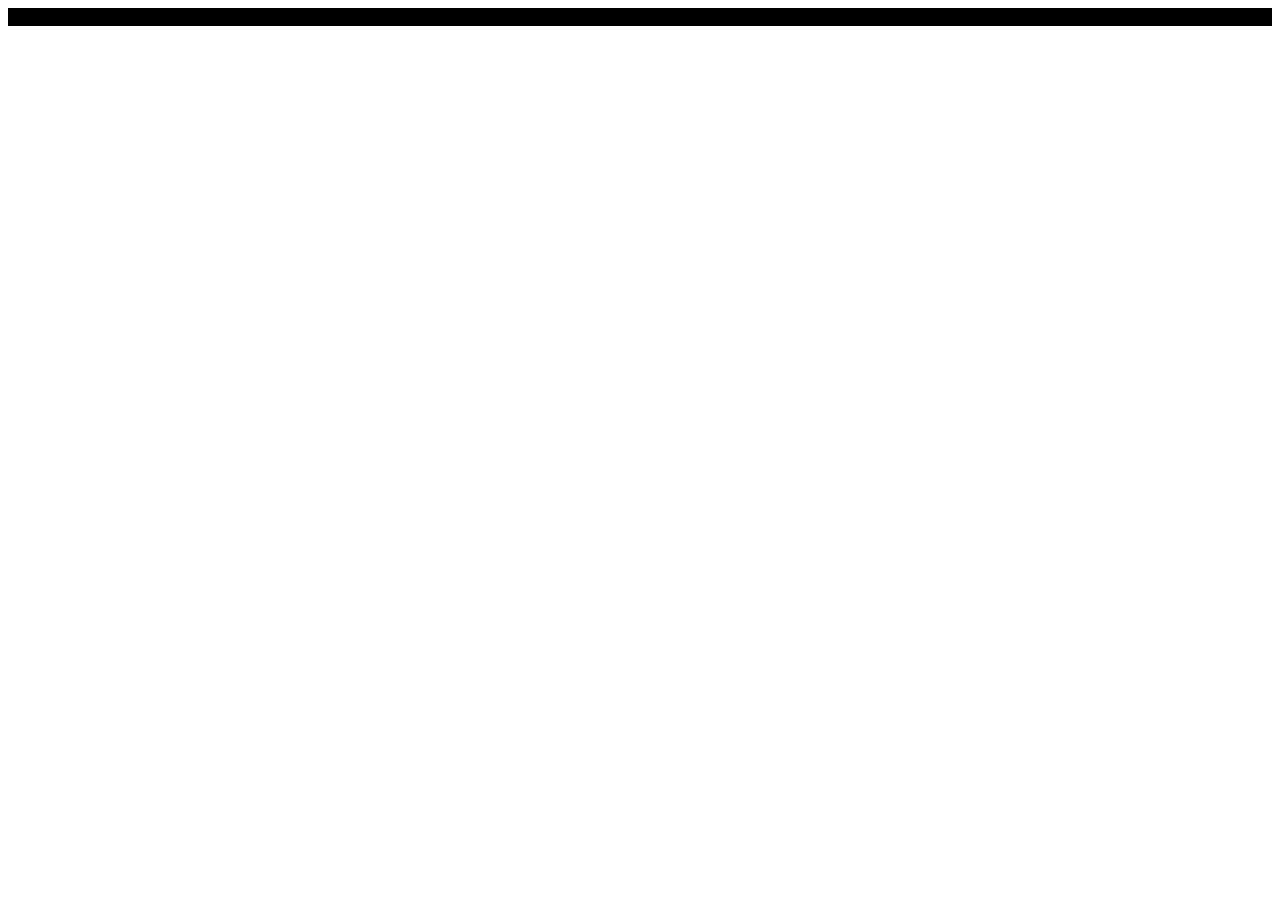
==== index.html @ 46e7c309 "Set up index.html and linked JavaScript and Style.css files" ====
<!DOCTYPE html>
<html lang="en">
<head>
    <meta charset="UTF-8">
    <meta http-equiv="X-UA-Compatible" content="IE=edge">
    <meta name="viewport" content="width=device-width, initial-scale=1.0">
    <title>Document</title>
    <link rel="stylesheet" href="./assets/style.css">
</head>
<body>
    <main>
        Hello
    </main>
    
    <script src="./assets/script.js"></script>
</body>
</html>
---- assets/style.css ----
main{
    background-color: black;
}
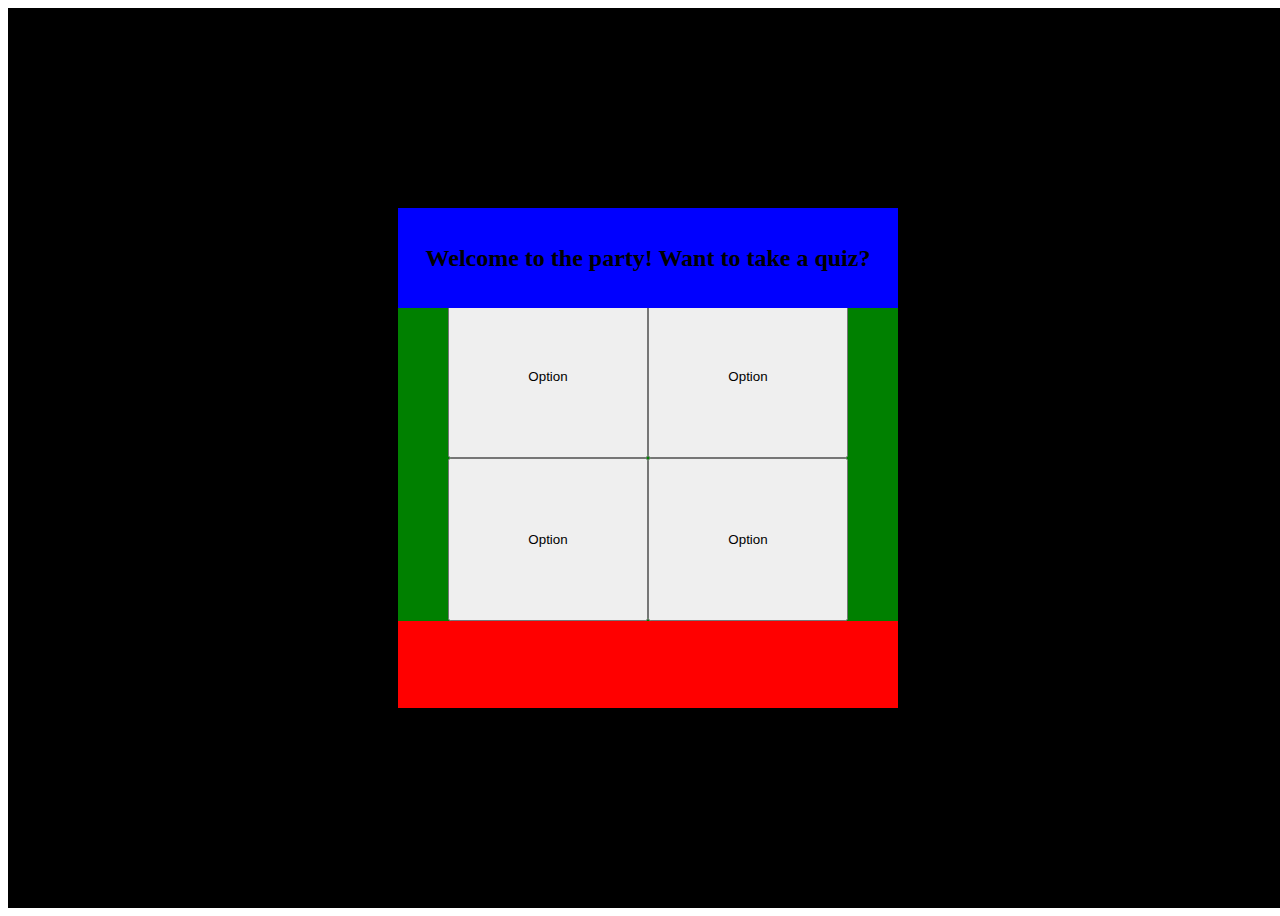
==== commit 28900fbf: "Created basic CSS framework and HTML files to populate questions onto the page" ====
--- a/index.html
+++ b/index.html
@@ -9,7 +9,17 @@
 </head>
 <body>
     <main>
-        Hello
+        <section id="start-quiz">
+            <div id="question-wrapper">
+                <h2>Welcome to the party! Want to take a quiz?</h2>
+            </div>
+            <div id="answer-holder">
+                <button>Option</button>
+                <button>Option</button>
+                <button>Option</button>
+                <button>Option</button>
+            </div>
+        </section>
     </main>
     
     <script src="./assets/script.js"></script>
--- a/assets/style.css
+++ b/assets/style.css
@@ -1,3 +1,44 @@
 main{
     background-color: black;
+    height: 100vh;
+    width: 100vw;
+    display: flex;
+    justify-content: center;
+    align-items: center;
+}
+
+section{
+    background-color: red;
+    width: 500px;
+    height: 500px;
+    display: flex;
+    flex-direction: column;
+    justify-content: center;
+    align-items: center;
+    position: relative
+}
+
+#question-wrapper{
+    position: absolute;
+    top:0;
+    width: 100%;
+    height: 20%;
+    display: flex;
+    justify-content: center;
+    align-items: center;
+    background-color: blue;
+
+}
+#answer-holder{
+    height: 65%;
+    width: 100%;
+    display:flex;
+    flex-wrap: wrap;
+    background-color: green;
+    justify-content: center;
+}
+
+button {
+    width: 40%;
+    height:auto;
 }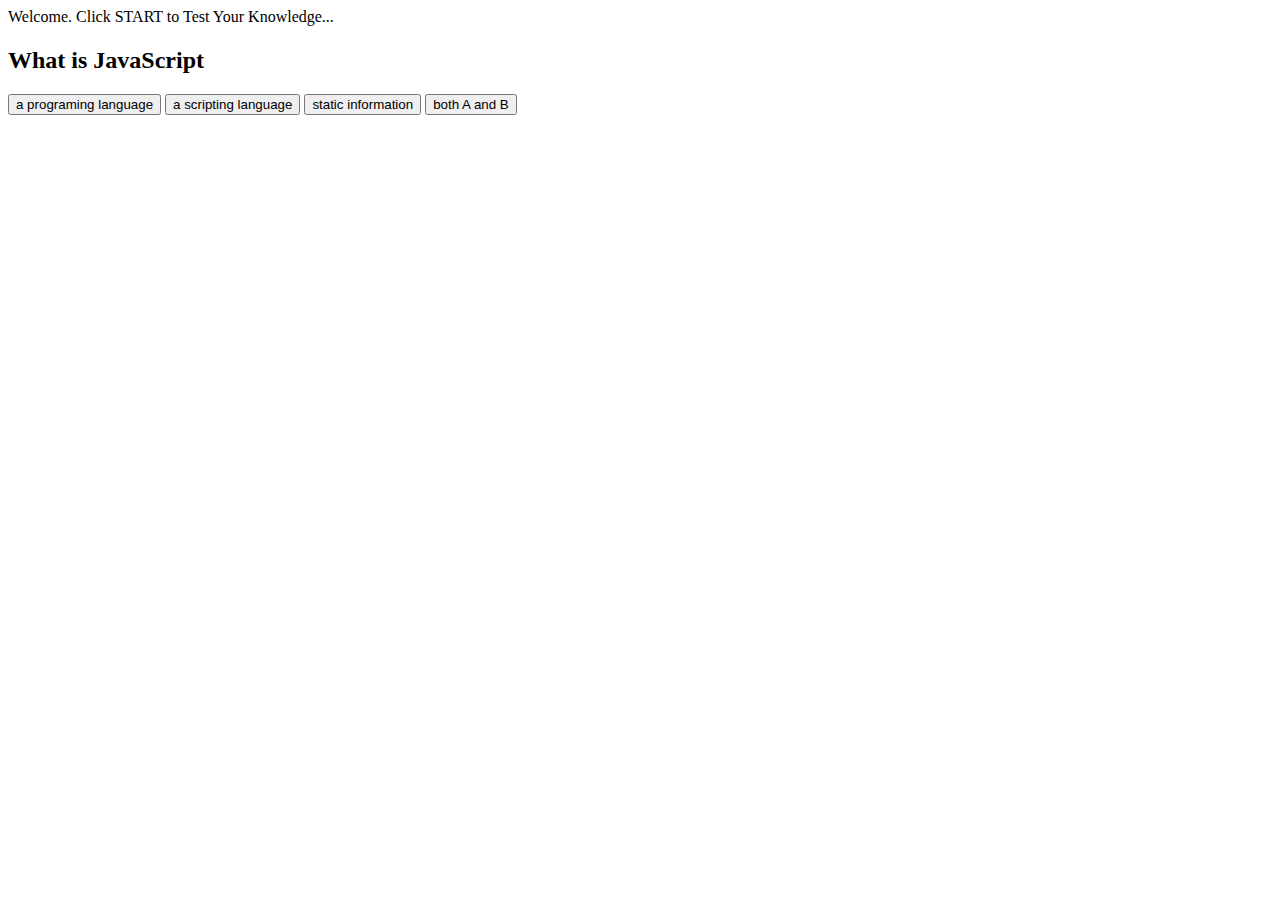
==== commit 3ca6117b: "too many changes to really identify, however it is a functioning quiz" ====
--- a/index.html
+++ b/index.html
@@ -1,27 +1,52 @@
 <!DOCTYPE html>
 <html lang="en">
-<head>
-    <meta charset="UTF-8">
-    <meta http-equiv="X-UA-Compatible" content="IE=edge">
-    <meta name="viewport" content="width=device-width, initial-scale=1.0">
+  <head>
+    <meta charset="UTF-8" />
+    <meta http-equiv="X-UA-Compatible" content="IE=edge" />
+    <meta name="viewport" content="width=device-width, initial-scale=1.0" />
     <title>Document</title>
-    <link rel="stylesheet" href="./assets/style.css">
-</head>
-<body>
+    <link rel="stylesheet" href="./assets/css/style.css" />
+  </head>
+  <body>
     <main>
-        <section id="start-quiz">
-            <div id="question-wrapper">
-                <h2>Welcome to the party! Want to take a quiz?</h2>
-            </div>
-            <div id="answer-holder">
-                <button>Option</button>
-                <button>Option</button>
-                <button>Option</button>
-                <button>Option</button>
-            </div>
-        </section>
+       <div id="Welcome">
+        <div class="start-area">
+          <div class="display-text">
+            Welcome. Click START to Test Your Knowledge...
+          </div>
+          <!--<div class="start_btn"><button>START</button></div>
+        </div>-->
+      </div>
+    
+      <header>
+        <!--<h1 id="quiz-display">Coding Quiz</h1>
+        <p id="howTo" class="how-to">Press start to initiate quiz...</p>
+        <div class="start_btn"><button><strong>START</strong>
+        </button>>
+      </div>-->
+       
+        <div class="timeDisplay">
+          <h1 id="timer"></h1>
+        </div>
+      </header>
+      <section id="quiz-main">
+        <div id="question-wrapper">
+          <h2 id="question">Want to Take A Quiz?</h2>
+        </div>
+        <div id="answer-holder">
+          <button id="1" onclick="checkAnswer(this)">Option</button>
+          <button id="2" onclick="checkAnswer(this)">Option</button>
+          <button id="3" onclick="checkAnswer(this)">Option</button>
+          <button id="4" onclick="checkAnswer(this)">Option</button>
+        </div>
+        
+      </section>
+      
+     
+        
+      </div>
     </main>
-    
-    <script src="./assets/script.js"></script>
-</body>
-</html>+
+    <script src="./assets/JS/script.js"></script>
+  </body>
+</html>
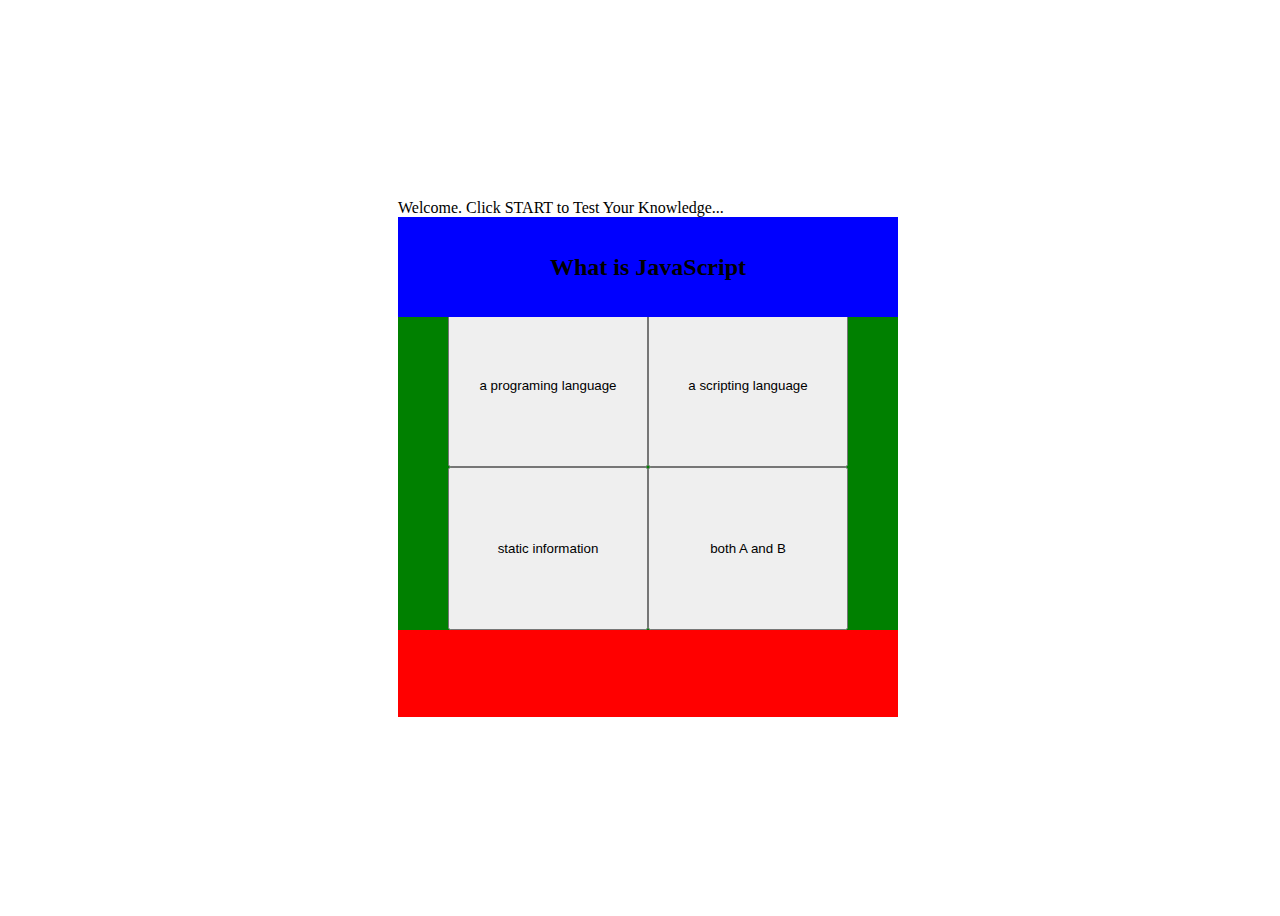
==== commit 57cba4af: "css update" ====
--- a/index.html
+++ b/index.html
@@ -5,7 +5,7 @@
     <meta http-equiv="X-UA-Compatible" content="IE=edge" />
     <meta name="viewport" content="width=device-width, initial-scale=1.0" />
     <title>Document</title>
-    <link rel="stylesheet" href="./assets/css/style.css" />
+    <link rel="stylesheet" href="./assets/CSS/style.css">
   </head>
   <body>
     <main>
--- a/assets/CSS/style.css
+++ b/assets/CSS/style.css
@@ -0,0 +1,76 @@
+/* @import url('https://fonts.googleapis.com/css2?family=Poppins:wght@200;300;400;500;600;700&display=swap');
+
+*{
+    margin: 0;
+    font-family: "Poppins', sans-serif;
+} */
+/* header .timer{
+    display: flex;
+    background: #cce5ff;
+} */
+
+main{
+    /* background-color: black; */
+    height: 100vh;
+    width: 100vw;
+    display: flex;
+    justify-content: center;
+    align-items: center;
+    position: relative;
+}
+header{
+    position: absolute;
+    top:5%;
+}
+
+
+
+/* .start_btn {
+    position: absolute;
+    top:  50%;
+    left: 50%;
+    transform: translate (-50%, 50%);
+} */
+
+section{
+    background-color: red;
+    width: 500px;
+    height: 500px;
+    display: flex;
+    flex-direction: column;
+    justify-content: center;
+    align-items: center;
+    position: relative
+}
+
+#question-wrapper{
+    position: absolute;
+    top:0;
+    width: 100%;
+    height: 20%;
+    display: flex;
+    justify-content: center;
+    align-items: center;
+    background-color: blue;
+
+}
+#answer-holder{
+    height: 65%;
+    width: 100%;
+    display:flex;
+    flex-wrap: wrap;
+    background-color: green;
+    justify-content: center;
+}
+
+button {
+    
+    width: 40%;
+    height:auto;
+}
+
+/* startBtn {
+        width: 40%;
+        height:auto;
+
+} */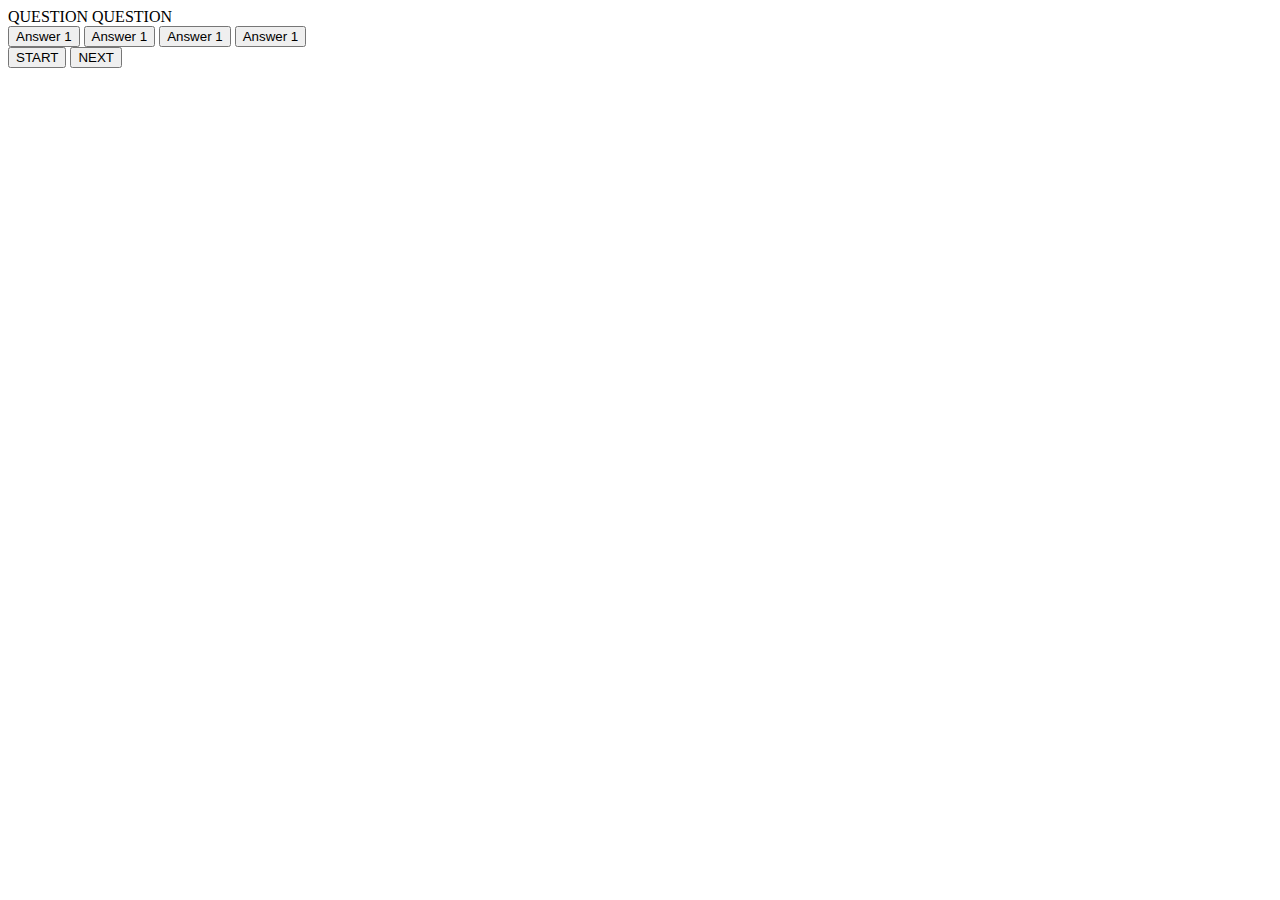
==== commit 517d8875: "start over" ====
--- a/index.html
+++ b/index.html
@@ -4,49 +4,32 @@
     <meta charset="UTF-8" />
     <meta http-equiv="X-UA-Compatible" content="IE=edge" />
     <meta name="viewport" content="width=device-width, initial-scale=1.0" />
-    <title>Document</title>
-    <link rel="stylesheet" href="./assets/CSS/style.css">
+    <link rel="preconnect" href="https://fonts.googleapis.com" />
+    <link rel="preconnect" href="https://fonts.gstatic.com" crossorigin />
+   <link href="styles.css"  rel="stylesheet">
+    <link
+      href="https://fonts.googleapis.com/css2?family=Poppins:wght@400;600;800&display=swap"
+      rel="stylesheet"
+    />
+    
+    <title>Quiz Application</title>
   </head>
   <body>
-    <main>
-       <div id="Welcome">
-        <div class="start-area">
-          <div class="display-text">
-            Welcome. Click START to Test Your Knowledge...
-          </div>
-          <!--<div class="start_btn"><button>START</button></div>
-        </div>-->
+    <div class="quiz-container">
+      <div id="questions-container" class="🙈">
+        <div id="question">QUESTION QUESTION</div>
+        <div id="answer-btns" class="btn-grid">
+          <button class="btn">Answer 1</button>
+          <button class="btn">Answer 1</button>
+          <button class="btn">Answer 1</button>
+          <button class="btn">Answer 1</button>
+        </div>
       </div>
-    
-      <header>
-        <!--<h1 id="quiz-display">Coding Quiz</h1>
-        <p id="howTo" class="how-to">Press start to initiate quiz...</p>
-        <div class="start_btn"><button><strong>START</strong>
-        </button>>
-      </div>-->
-       
-        <div class="timeDisplay">
-          <h1 id="timer"></h1>
-        </div>
-      </header>
-      <section id="quiz-main">
-        <div id="question-wrapper">
-          <h2 id="question">Want to Take A Quiz?</h2>
-        </div>
-        <div id="answer-holder">
-          <button id="1" onclick="checkAnswer(this)">Option</button>
-          <button id="2" onclick="checkAnswer(this)">Option</button>
-          <button id="3" onclick="checkAnswer(this)">Option</button>
-          <button id="4" onclick="checkAnswer(this)">Option</button>
-        </div>
-        
-      </section>
-      
-     
-        
+      <div class="controllers">
+        <button id="start-btn" class="start-btn btn">START</button>
+        <button id="next-btn" class="next-btn btn 🙈">NEXT</button>
       </div>
-    </main>
-
-    <script src="./assets/JS/script.js"></script>
+    </div>
   </body>
+  <script defer scr="script.js"></script>
 </html>
